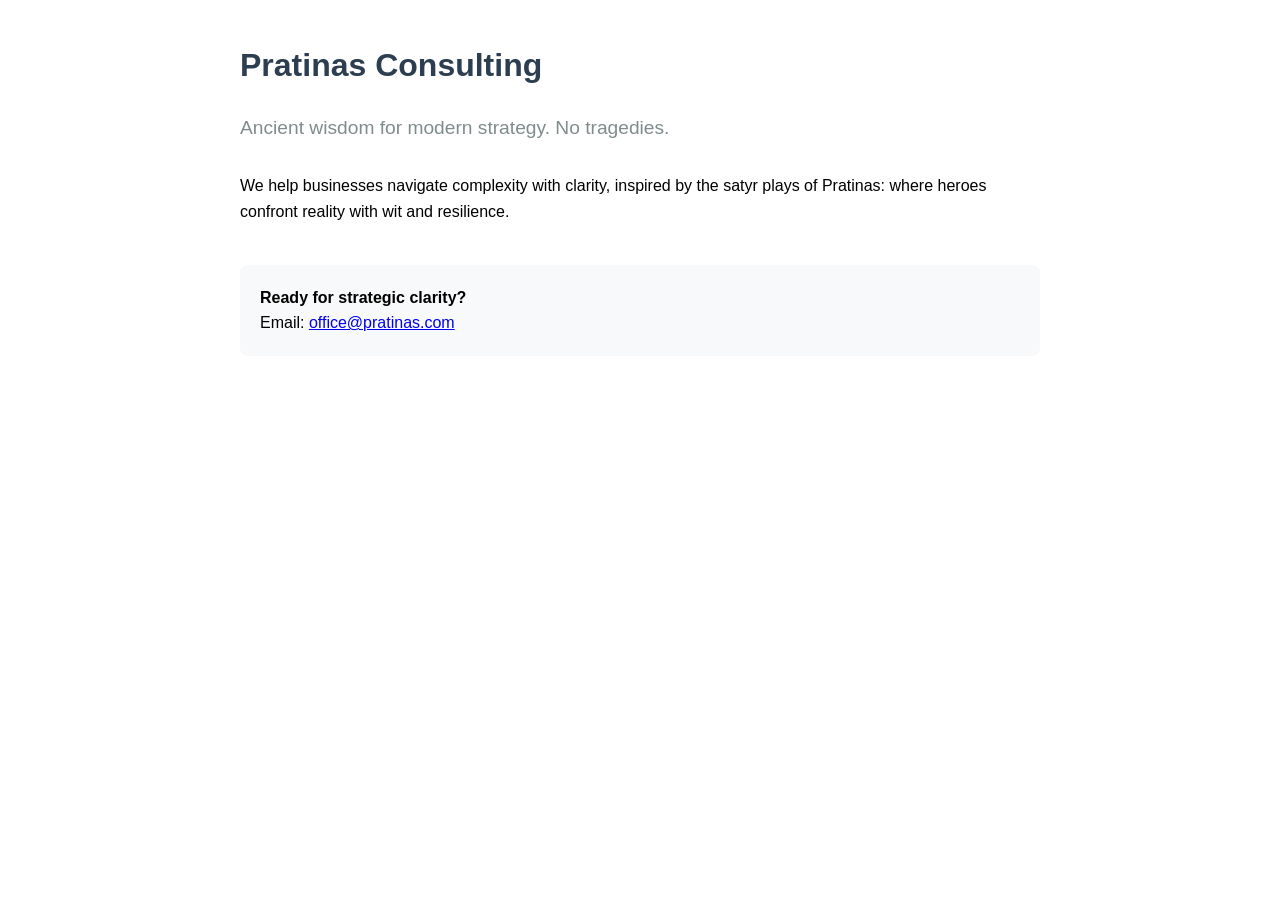
==== index.html @ 7efd9a62 "Create index.html" ====
<!DOCTYPE html>
<html lang="en">
<head>
    <meta charset="UTF-8">
    <meta name="viewport" content="width=device-width, initial-scale=1.0">
    <title>Pratinas Consulting | Strategic Clarity</title>
    <style>
        body { font-family: -apple-system, BlinkMacSystemFont, 'Segoe UI', sans-serif; max-width: 800px; margin: 40px auto; line-height: 1.6; }
        h1 { color: #2c3e50; }
        .tagline { font-size: 1.2em; color: #7f8c8d; margin-bottom: 30px; }
        .contact { background: #f8f9fa; padding: 20px; border-radius: 8px; margin-top: 40px; }
    </style>
</head>
<body>
    <h1>Pratinas Consulting</h1>
    <div class="tagline">Ancient wisdom for modern strategy. No tragedies.</div>
    
    <p>We help businesses navigate complexity with clarity, inspired by the satyr plays of Pratinas: where heroes confront reality with wit and resilience.</p>
    
    <div class="contact">
        <strong>Ready for strategic clarity?</strong><br>
        Email: <a href="mailto:office@pratinas.com">office@pratinas.com</a>
    </div>
</body>
</html>
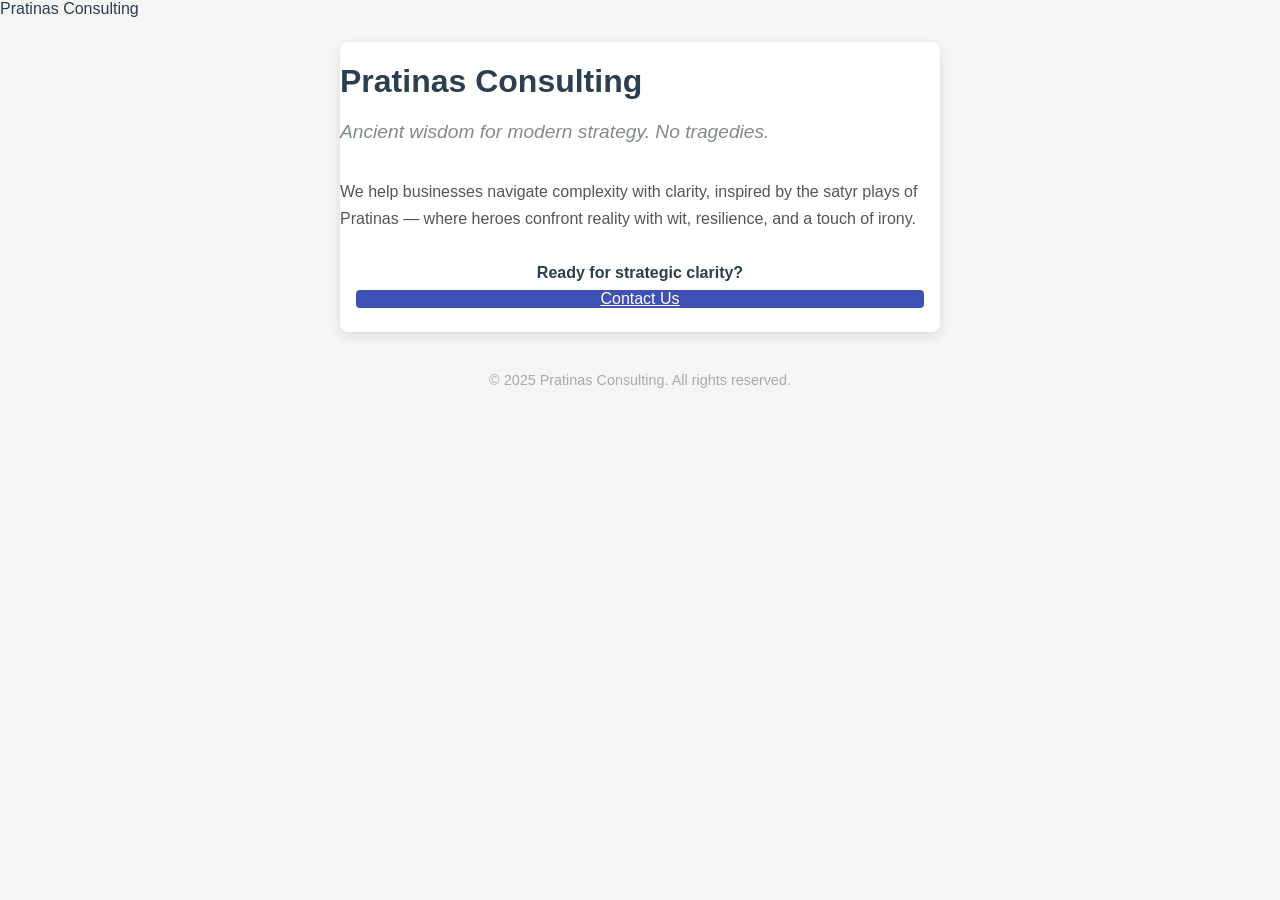
==== commit 2c407911: "Update index.html" ====
--- a/index.html
+++ b/index.html
@@ -2,25 +2,121 @@
 <!DOCTYPE html>
 <html lang="en">
 <head>
-    <meta charset="UTF-8">
-    <meta name="viewport" content="width=device-width, initial-scale=1.0">
-    <title>Pratinas Consulting | Strategic Clarity</title>
-    <style>
-        body { font-family: -apple-system, BlinkMacSystemFont, 'Segoe UI', sans-serif; max-width: 800px; margin: 40px auto; line-height: 1.6; }
-        h1 { color: #2c3e50; }
-        .tagline { font-size: 1.2em; color: #7f8c8d; margin-bottom: 30px; }
-        .contact { background: #f8f9fa; padding: 20px; border-radius: 8px; margin-top: 40px; }
-    </style>
+  <meta charset="UTF-8" />
+  <meta name="viewport" content="width=device-width, initial-scale=1.0" />
+  <title>Pratinas Consulting | Strategic Clarity</title>
+
+  <!-- Material Design Lite CSS (via CDN) -->
+  <link rel="stylesheet" href="https://fonts.googleapis.com/icon?family=Material+Icons">
+  <link rel="stylesheet" href="https://code.getmdl.io/1.3.0/material.indigo-pink.min.css">
+
+  <style>
+    body {
+      margin: 0;
+      padding: 0;
+      font-family: 'Roboto', 'Helvetica', sans-serif;
+      background-color: #f5f5f5;
+      color: #2c3e50;
+    }
+
+    .mdl-layout__content {
+      padding: 24px;
+      text-align: center;
+    }
+
+    .card-wide {
+      width: 100%;
+      max-width: 600px;
+      margin: 0 auto;
+      border-radius: 8px;
+      background: white;
+      box-shadow: 0 4px 12px rgba(0,0,0,0.1);
+    }
+
+    .mdl-card__title {
+      color: #2c3e50;
+      height: 120px;
+      display: flex;
+      flex-direction: column;
+      justify-content: center;
+      text-align: left;
+    }
+
+    .mdl-card__supporting-text {
+      text-align: left;
+      color: #555;
+      line-height: 1.7;
+    }
+
+    .tagline {
+      font-size: 1.2em;
+      color: #7f8c8d;
+      font-style: italic;
+      margin-bottom: 20px;
+      display: block;
+    }
+
+    .mdl-card__actions {
+      display: flex;
+      flex-direction: column;
+      padding: 16px;
+    }
+
+    .mdl-button {
+      background-color: #3f51b5 !important;
+      color: white !important;
+      margin: 8px 0;
+      border-radius: 4px;
+      text-transform: none;
+    }
+
+    footer {
+      margin-top: 40px;
+      color: #aaa;
+      font-size: 0.9em;
+    }
+  </style>
 </head>
 <body>
-    <h1>Pratinas Consulting</h1>
-    <div class="tagline">Ancient wisdom for modern strategy. No tragedies.</div>
-    
-    <p>We help businesses navigate complexity with clarity, inspired by the satyr plays of Pratinas: where heroes confront reality with wit and resilience.</p>
-    
-    <div class="contact">
-        <strong>Ready for strategic clarity?</strong><br>
-        Email: <a href="mailto:office@pratinas.com">office@pratinas.com</a>
-    </div>
+
+  <div class="mdl-layout mdl-js-layout mdl-layout--fixed-header">
+    <header class="mdl-layout__header mdl-layout__header--transparent">
+      <div class="mdl-layout__header-row">
+        <span class="mdl-layout-title">Pratinas Consulting</span>
+        <div class="mdl-layout-spacer"></div>
+      </div>
+    </header>
+
+    <main class="mdl-layout__content">
+      <div class="mdl-card card-wide mdl-shadow--2dp">
+        <div class="mdl-card__title">
+          <h1 class="mdl-card__title-text">Pratinas Consulting</h1>
+          <span class="tagline">Ancient wisdom for modern strategy. No tragedies.</span>
+        </div>
+
+        <div class="mdl-card__supporting-text">
+          <p>
+            We help businesses navigate complexity with clarity, inspired by the satyr plays of Pratinas — 
+            where heroes confront reality with wit, resilience, and a touch of irony.
+          </p>
+        </div>
+
+        <div class="mdl-card__actions">
+          <strong>Ready for strategic clarity?</strong>
+          <a class="mdl-button mdl-js-button mdl-button--raised"
+             href="mailto:office@pratinas.com">
+            Contact Us
+          </a>
+        </div>
+      </div>
+
+      <footer>
+        &copy; 2025 Pratinas Consulting. All rights reserved.
+      </footer>
+    </main>
+  </div>
+
+  <!-- Material Design Lite JS -->
+  <script defer src="https://code.getmdl.io/1.3.0/material.min.js"></script>
 </body>
 </html>
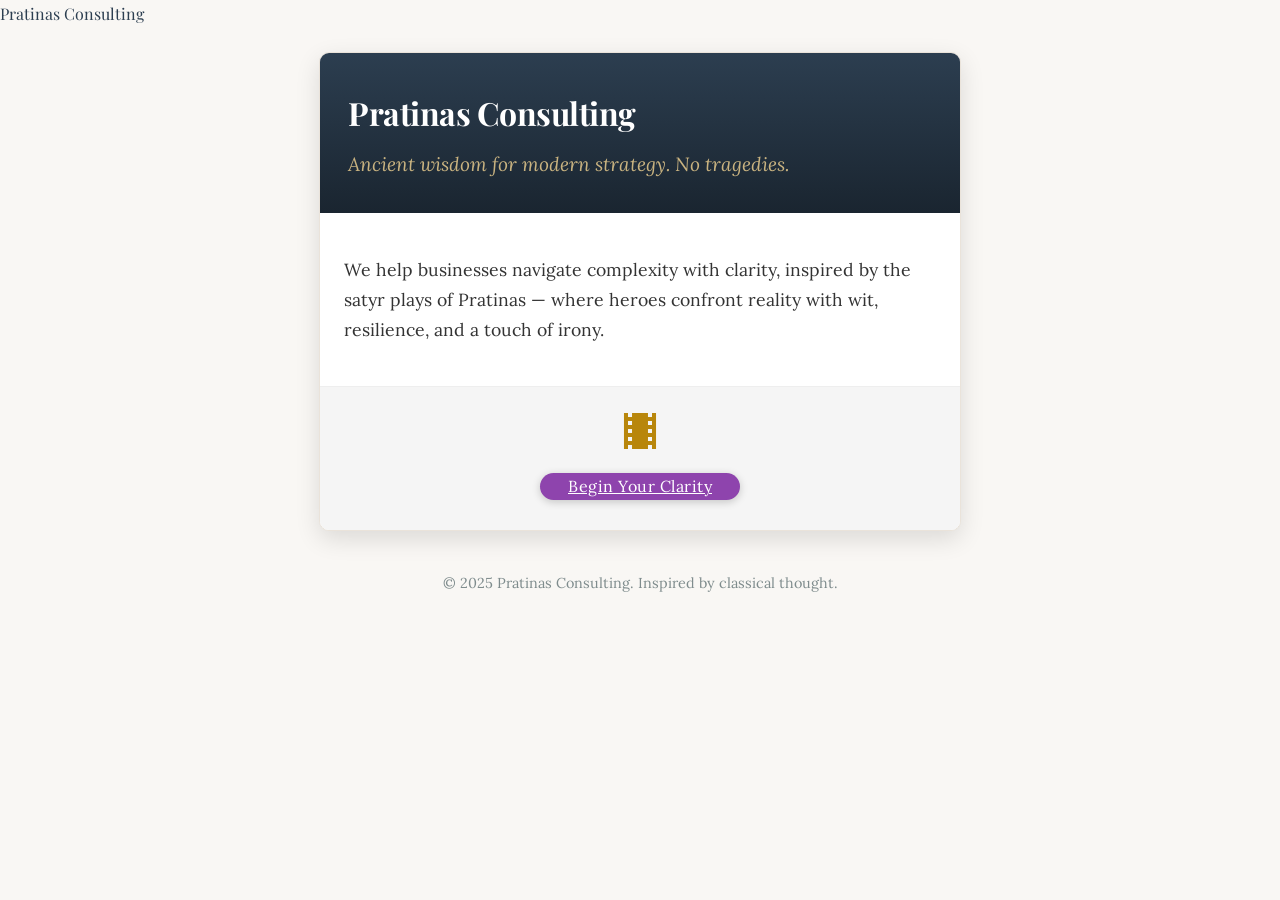
==== commit aad90d02: "more classic" ====
--- a/index.html
+++ b/index.html
@@ -6,17 +6,21 @@
   <meta name="viewport" content="width=device-width, initial-scale=1.0" />
   <title>Pratinas Consulting | Strategic Clarity</title>
 
-  <!-- Material Design Lite CSS (via CDN) -->
+  <!-- Material Design Lite CSS -->
   <link rel="stylesheet" href="https://fonts.googleapis.com/icon?family=Material+Icons">
-  <link rel="stylesheet" href="https://code.getmdl.io/1.3.0/material.indigo-pink.min.css">
+  <link rel="stylesheet" href="https://code.getmdl.io/1.3.0/material.deep-purple-amber.min.css">
+
+  <!-- Classical Google Fonts -->
+  <link href="https://fonts.googleapis.com/css2?family=Playfair+Display:wght@400;700&family=Lora:wght@400;700&family=Roboto:wght@300&display=swap" rel="stylesheet">
 
   <style>
     body {
       margin: 0;
       padding: 0;
-      font-family: 'Roboto', 'Helvetica', sans-serif;
-      background-color: #f5f5f5;
+      font-family: 'Lora', 'Roboto', serif;
+      background: #f9f7f4 url('https://www.transparenttextures.com/patterns/paper-fibers.png') repeat; /* Subtle parchment texture */
       color: #2c3e50;
+      line-height: 1.7;
     }
 
     .mdl-layout__content {
@@ -24,56 +28,97 @@
       text-align: center;
     }
 
-    .card-wide {
+    .card-classical {
       width: 100%;
-      max-width: 600px;
+      max-width: 640px;
       margin: 0 auto;
-      border-radius: 8px;
-      background: white;
-      box-shadow: 0 4px 12px rgba(0,0,0,0.1);
+      border-radius: 10px;
+      background: #ffffff;
+      box-shadow: 0 8px 24px rgba(0, 0, 0, 0.12);
+      overflow: hidden;
+      border: 1px solid #eae3da;
     }
 
     .mdl-card__title {
-      color: #2c3e50;
-      height: 120px;
+      background: linear-gradient(to bottom, #2c3e50, #1a2530);
+      color: #fff;
+      height: 160px;
       display: flex;
       flex-direction: column;
       justify-content: center;
       text-align: left;
+      padding-left: 28px;
+    }
+
+    .mdl-card__title h1 {
+      font-family: 'Playfair Display', serif;
+      font-weight: 700;
+      margin: 0;
+      font-size: 2em;
+      letter-spacing: -0.5px;
+    }
+
+    .tagline {
+      font-family: 'Lora', serif;
+      font-size: 1.2em;
+      color: #c9b380;
+      margin: 8px 0 0 0;
+      font-style: italic;
+      display: block;
     }
 
     .mdl-card__supporting-text {
+      font-family: 'Lora', serif;
       text-align: left;
-      color: #555;
-      line-height: 1.7;
-    }
-
-    .tagline {
-      font-size: 1.2em;
-      color: #7f8c8d;
-      font-style: italic;
-      margin-bottom: 20px;
-      display: block;
+      color: #333;
+      padding: 24px;
+      font-size: 1.1em;
     }
 
     .mdl-card__actions {
       display: flex;
       flex-direction: column;
-      padding: 16px;
+      padding: 20px;
+      background: #f5f5f5;
+      border-top: 1px solid #eee;
     }
 
     .mdl-button {
-      background-color: #3f51b5 !important;
+      background-color: #8e44ad !important; /* Deep purple (classical royalty) */
       color: white !important;
-      margin: 8px 0;
-      border-radius: 4px;
+      margin: 10px auto;
+      width: 200px;
+      border-radius: 30px;
       text-transform: none;
+      font-family: 'Lora', serif;
+      letter-spacing: 0.5px;
+      box-shadow: 0 2px 8px rgba(0,0,0,0.2);
+    }
+
+    .mdl-button:hover {
+      background-color: #732d91 !important;
+    }
+
+    .icon-mask {
+      font-size: 48px;
+      color: #b8860b;
+      margin-bottom: 8px;
     }
 
     footer {
       margin-top: 40px;
-      color: #aaa;
+      color: #7f8c8d;
+      font-family: 'Lora', serif;
       font-size: 0.9em;
+    }
+
+    @media (max-width: 600px) {
+      .mdl-card__title h1 {
+        font-size: 1.7em;
+      }
+      .tagline {
+        font-size: 1.1em;
+      }
     }
   </style>
 </head>
@@ -82,15 +127,15 @@
   <div class="mdl-layout mdl-js-layout mdl-layout--fixed-header">
     <header class="mdl-layout__header mdl-layout__header--transparent">
       <div class="mdl-layout__header-row">
-        <span class="mdl-layout-title">Pratinas Consulting</span>
+        <span class="mdl-layout-title" style="font-family: 'Playfair Display', serif; color: #2c3e50;">Pratinas Consulting</span>
         <div class="mdl-layout-spacer"></div>
       </div>
     </header>
 
     <main class="mdl-layout__content">
-      <div class="mdl-card card-wide mdl-shadow--2dp">
+      <div class="mdl-card card-classical mdl-shadow--4dp">
         <div class="mdl-card__title">
-          <h1 class="mdl-card__title-text">Pratinas Consulting</h1>
+          <h1>Pratinas Consulting</h1>
           <span class="tagline">Ancient wisdom for modern strategy. No tragedies.</span>
         </div>
 
@@ -102,16 +147,16 @@
         </div>
 
         <div class="mdl-card__actions">
-          <strong>Ready for strategic clarity?</strong>
+          <i class="material-icons icon-mask" aria-hidden="true">theaters</i>
           <a class="mdl-button mdl-js-button mdl-button--raised"
              href="mailto:office@pratinas.com">
-            Contact Us
+            Begin Your Clarity
           </a>
         </div>
       </div>
 
       <footer>
-        &copy; 2025 Pratinas Consulting. All rights reserved.
+        &copy; 2025 Pratinas Consulting. Inspired by classical thought.
       </footer>
     </main>
   </div>
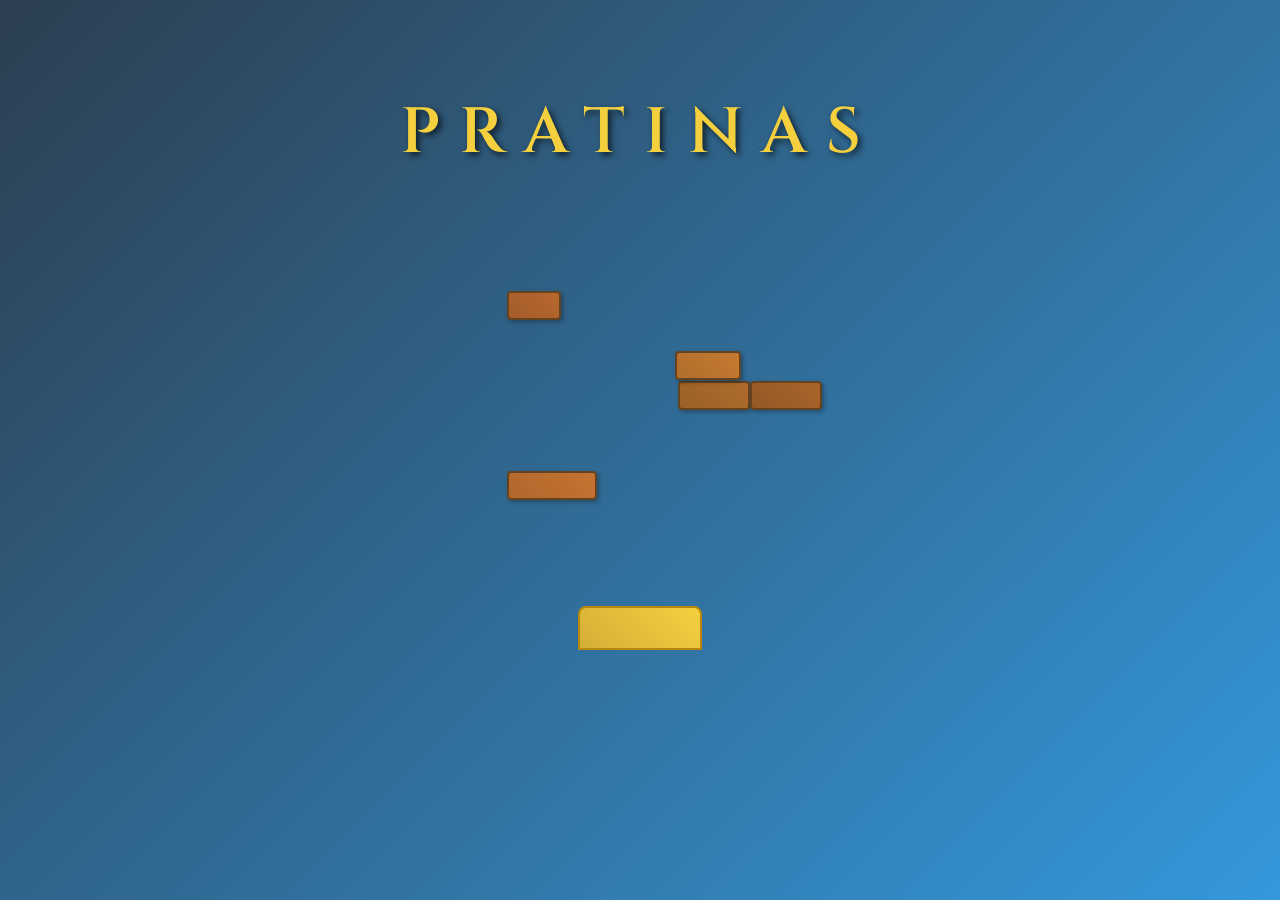
==== commit 8055dcdf: "rewrite index.html" ====
--- a/index.html
+++ b/index.html
@@ -2,166 +2,229 @@
 <!DOCTYPE html>
 <html lang="en">
 <head>
-  <meta charset="UTF-8" />
-  <meta name="viewport" content="width=device-width, initial-scale=1.0" />
-  <title>Pratinas Consulting | Strategic Clarity</title>
-
-  <!-- Material Design Lite CSS -->
-  <link rel="stylesheet" href="https://fonts.googleapis.com/icon?family=Material+Icons">
-  <link rel="stylesheet" href="https://code.getmdl.io/1.3.0/material.deep-purple-amber.min.css">
-
-  <!-- Classical Google Fonts -->
-  <link href="https://fonts.googleapis.com/css2?family=Playfair+Display:wght@400;700&family=Lora:wght@400;700&family=Roboto:wght@300&display=swap" rel="stylesheet">
-
-  <style>
-    body {
-      margin: 0;
-      padding: 0;
-      font-family: 'Lora', 'Roboto', serif;
-      background: #f9f7f4 url('https://www.transparenttextures.com/patterns/paper-fibers.png') repeat; /* Subtle parchment texture */
-      color: #2c3e50;
-      line-height: 1.7;
-    }
-
-    .mdl-layout__content {
-      padding: 24px;
-      text-align: center;
-    }
-
-    .card-classical {
-      width: 100%;
-      max-width: 640px;
-      margin: 0 auto;
-      border-radius: 10px;
-      background: #ffffff;
-      box-shadow: 0 8px 24px rgba(0, 0, 0, 0.12);
-      overflow: hidden;
-      border: 1px solid #eae3da;
-    }
-
-    .mdl-card__title {
-      background: linear-gradient(to bottom, #2c3e50, #1a2530);
-      color: #fff;
-      height: 160px;
-      display: flex;
-      flex-direction: column;
-      justify-content: center;
-      text-align: left;
-      padding-left: 28px;
-    }
-
-    .mdl-card__title h1 {
-      font-family: 'Playfair Display', serif;
-      font-weight: 700;
-      margin: 0;
-      font-size: 2em;
-      letter-spacing: -0.5px;
-    }
-
-    .tagline {
-      font-family: 'Lora', serif;
-      font-size: 1.2em;
-      color: #c9b380;
-      margin: 8px 0 0 0;
-      font-style: italic;
-      display: block;
-    }
-
-    .mdl-card__supporting-text {
-      font-family: 'Lora', serif;
-      text-align: left;
-      color: #333;
-      padding: 24px;
-      font-size: 1.1em;
-    }
-
-    .mdl-card__actions {
-      display: flex;
-      flex-direction: column;
-      padding: 20px;
-      background: #f5f5f5;
-      border-top: 1px solid #eee;
-    }
-
-    .mdl-button {
-      background-color: #8e44ad !important; /* Deep purple (classical royalty) */
-      color: white !important;
-      margin: 10px auto;
-      width: 200px;
-      border-radius: 30px;
-      text-transform: none;
-      font-family: 'Lora', serif;
-      letter-spacing: 0.5px;
-      box-shadow: 0 2px 8px rgba(0,0,0,0.2);
-    }
-
-    .mdl-button:hover {
-      background-color: #732d91 !important;
-    }
-
-    .icon-mask {
-      font-size: 48px;
-      color: #b8860b;
-      margin-bottom: 8px;
-    }
-
-    footer {
-      margin-top: 40px;
-      color: #7f8c8d;
-      font-family: 'Lora', serif;
-      font-size: 0.9em;
-    }
-
-    @media (max-width: 600px) {
-      .mdl-card__title h1 {
-        font-size: 1.7em;
-      }
-      .tagline {
-        font-size: 1.1em;
-      }
-    }
-  </style>
+    <meta charset="UTF-8">
+    <meta name="viewport" content="width=device-width, initial-scale=1.0">
+    <title>Pratinas Theater Arena</title>
+    <style>
+        @import url('https://fonts.googleapis.com/css2?family=Cinzel:wght@400;600&display=swap');
+        
+        body {
+            margin: 0;
+            padding: 0;
+            background: linear-gradient(135deg, #2c3e50, #3498db);
+            font-family: 'Cinzel', serif;
+            overflow: hidden;
+            height: 100vh;
+        }
+
+        .container {
+            position: relative;
+            width: 100vw;
+            height: 100vh;
+            display: flex;
+            justify-content: center;
+            align-items: center;
+        }
+
+        .title {
+            position: absolute;
+            top: 10%;
+            font-size: 4rem;
+            font-weight: 600;
+            color: #f4d03f;
+            text-shadow: 3px 3px 6px rgba(0,0,0,0.7);
+            letter-spacing: 0.3em;
+            z-index: 1000;
+        }
+
+        .arena {
+            position: relative;
+            width: 600px;
+            height: 400px;
+        }
+
+        .block {
+            position: absolute;
+            background: linear-gradient(45deg, #8b4513, #a0522d);
+            border: 2px solid #654321;
+            border-radius: 4px;
+            box-shadow: 2px 2px 4px rgba(0,0,0,0.3);
+            opacity: 0;
+            transform: translateY(-100vh);
+            transition: all 0.8s cubic-bezier(0.25, 0.46, 0.45, 0.94);
+        }
+
+        .block.dropped {
+            opacity: 1;
+            transform: translateY(0);
+        }
+
+        .contact-button {
+            position: absolute;
+            top: 50%;
+            left: 50%;
+            transform: translate(-50%, -50%);
+            background: linear-gradient(45deg, #f4d03f, #f7dc6f);
+            border: 3px solid #d4af37;
+            border-radius: 15px;
+            padding: 15px 30px;
+            font-family: 'Cinzel', serif;
+            font-size: 1.2rem;
+            font-weight: 600;
+            color: #8b4513;
+            cursor: pointer;
+            opacity: 0;
+            transition: all 0.5s ease;
+            box-shadow: 0 4px 8px rgba(0,0,0,0.3);
+            text-decoration: none;
+            display: inline-block;
+        }
+
+        .contact-button:hover {
+            background: linear-gradient(45deg, #f7dc6f, #f4d03f);
+            transform: translate(-50%, -50%) scale(1.05);
+            box-shadow: 0 6px 12px rgba(0,0,0,0.4);
+        }
+
+        .contact-button.visible {
+            opacity: 1;
+        }
+
+        .podium {
+            position: absolute;
+            bottom: 0;
+            left: 50%;
+            transform: translateX(-50%);
+            width: 120px;
+            height: 40px;
+            background: linear-gradient(45deg, #d4af37, #f4d03f);
+            border: 2px solid #b8860b;
+            border-radius: 8px 8px 0 0;
+        }
+    </style>
 </head>
 <body>
-
-  <div class="mdl-layout mdl-js-layout mdl-layout--fixed-header">
-    <header class="mdl-layout__header mdl-layout__header--transparent">
-      <div class="mdl-layout__header-row">
-        <span class="mdl-layout-title" style="font-family: 'Playfair Display', serif; color: #2c3e50;">Pratinas Consulting</span>
-        <div class="mdl-layout-spacer"></div>
-      </div>
-    </header>
-
-    <main class="mdl-layout__content">
-      <div class="mdl-card card-classical mdl-shadow--4dp">
-        <div class="mdl-card__title">
-          <h1>Pratinas Consulting</h1>
-          <span class="tagline">Ancient wisdom for modern strategy. No tragedies.</span>
+    <div class="container">
+        <div class="title">PRATINAS</div>
+        <div class="arena" id="arena">
+            <div class="podium"></div>
         </div>
-
-        <div class="mdl-card__supporting-text">
-          <p>
-            We help businesses navigate complexity with clarity, inspired by the satyr plays of Pratinas — 
-            where heroes confront reality with wit, resilience, and a touch of irony.
-          </p>
-        </div>
-
-        <div class="mdl-card__actions">
-          <i class="material-icons icon-mask" aria-hidden="true">theaters</i>
-          <a class="mdl-button mdl-js-button mdl-button--raised"
-             href="mailto:office@pratinas.com">
-            Begin Your Clarity
-          </a>
-        </div>
-      </div>
-
-      <footer>
-        &copy; 2025 Pratinas Consulting. Inspired by classical thought.
-      </footer>
-    </main>
-  </div>
-
-  <!-- Material Design Lite JS -->
-  <script defer src="https://code.getmdl.io/1.3.0/material.min.js"></script>
+        <a href="mailto:office@pratinas.com" class="contact-button" id="contactButton">Contact Us</a>
+    </div>
+
+    <script>
+        class TheaterArena {
+            constructor() {
+                this.arena = document.getElementById('arena');
+                this.contactButton = document.getElementById('contactButton');
+                this.blocks = [];
+                this.currentBlock = 0;
+                this.totalBlocks = 60;
+                this.interval = 200; // 1 second
+                
+                this.createArenaBlocks();
+                this.startAnimation();
+            }
+
+            createArenaBlocks() {
+                const arenaWidth = 600;
+                const arenaHeight = 400;
+                const rows = 12;
+                const blocksPerRow = 5;
+                
+                for (let row = 0; row < rows; row++) {
+                    const rowWidth = arenaWidth - (row * 30);
+                    const rowHeight = 25;
+                    const startX = (arenaWidth - rowWidth) / 2;
+                    const y = arenaHeight - (row + 1) * 30;
+                    
+                    for (let i = 0; i < blocksPerRow; i++) {
+                        const block = document.createElement('div');
+                        block.className = 'block';
+                        
+                        const blockWidth = rowWidth / blocksPerRow - 4;
+                        const x = startX + (i * (rowWidth / blocksPerRow)) + 2;
+                        
+                        block.style.width = blockWidth + 'px';
+                        block.style.height = rowHeight + 'px';
+                        block.style.left = x + 'px';
+                        block.style.bottom = (row * 30) + 'px';
+                        
+                        // Add some variation to the blocks
+                        const hue = 25 + Math.random() * 10;
+                        const lightness = 35 + Math.random() * 10;
+                        block.style.background = `linear-gradient(45deg, hsl(${hue}, 60%, ${lightness}%), hsl(${hue}, 60%, ${lightness + 5}%))`;
+                        
+                        this.arena.appendChild(block);
+                        this.blocks.push(block);
+                    }
+                }
+                
+                // Shuffle blocks for random drop order
+                this.shuffleArray(this.blocks);
+            }
+
+            shuffleArray(array) {
+                for (let i = array.length - 1; i > 0; i--) {
+                    const j = Math.floor(Math.random() * (i + 1));
+                    [array[i], array[j]] = [array[j], array[i]];
+                }
+            }
+
+            startAnimation() {
+                const dropInterval = setInterval(() => {
+                    if (this.currentBlock < this.blocks.length) {
+                        this.blocks[this.currentBlock].classList.add('dropped');
+                        this.currentBlock++;
+                    } else {
+                        clearInterval(dropInterval);
+                        // Show contact button after arena is complete
+                        setTimeout(() => {
+                            this.contactButton.classList.add('visible');
+                        }, 1000);
+                    }
+                }, this.interval);
+            }
+        }
+
+        // Initialize the theater arena when page loads
+        window.addEventListener('load', () => {
+            new TheaterArena();
+        });
+
+        // Add some sparkle effects
+        function createSparkle() {
+            const sparkle = document.createElement('div');
+            sparkle.style.position = 'absolute';
+            sparkle.style.width = '4px';
+            sparkle.style.height = '4px';
+            sparkle.style.background = '#f4d03f';
+            sparkle.style.borderRadius = '50%';
+            sparkle.style.left = Math.random() * 100 + 'vw';
+            sparkle.style.top = Math.random() * 100 + 'vh';
+            sparkle.style.opacity = '0';
+            sparkle.style.animation = 'sparkle 2s ease-in-out infinite';
+            sparkle.style.zIndex = '999';
+            
+            document.body.appendChild(sparkle);
+            
+            setTimeout(() => {
+                sparkle.remove();
+            }, 2000);
+        }
+
+        // Add sparkle animation
+        const style = document.createElement('style');
+        style.textContent = `
+            @keyframes sparkle {
+                0%, 100% { opacity: 0; transform: scale(0); }
+                50% { opacity: 1; transform: scale(1); }
+            }
+        `;
+        document.head.appendChild(style);
+
+        // Create sparkles periodically
+        setInterval(createSparkle, 500);
+    </script>
 </body>
 </html>
